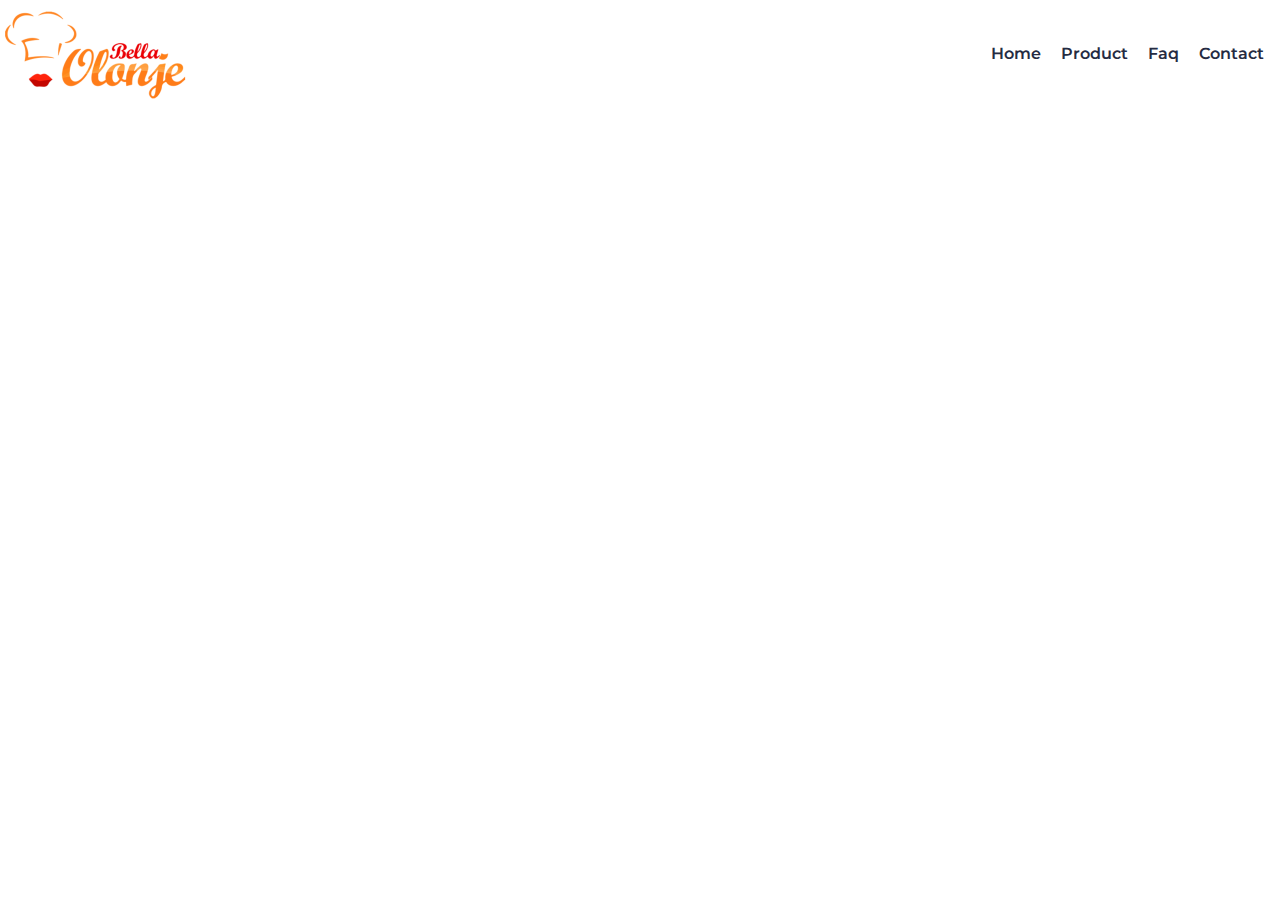
==== contact.html @ 81674218 "create contact page" ====
<!DOCTYPE html>
<html lang="en">
<head>
    <meta charset="UTF-8">
    <meta name="viewport" content="width=device-width, initial-scale=1.0">
    <title>Contact</title>
    <link  rel="stylesheet" href="css/main.css">

    <!-- fonts -->
    <link rel="preconnect" href="https://fonts.googleapis.com">
    <link rel="preconnect" href="https://fonts.gstatic.com" crossorigin>
    <link href="https://fonts.googleapis.com/css2?family=Montserrat:ital,wght@0,100..900;1,100..900&display=swap"
        rel="stylesheet">
</head>
<body>

    <div class="container">
        <header class="navdiv">
            <!-- nav logo -->
            <div class="logo-container">
                <img src='images/logo.png' alt="logo" class="logo" />
            </div>

            <!-- word items nav -->
            <ul>
                <li class="not-burger"><a href="#home">Home</a></li>
                <li class="not-burger"><a href="#product">Product</a></li>
                <li class="not-burger"><a href="#faq">Faq</a></li>
                <li class="not-burger"><a href="contact.html">Contact</a></li>
                <li class="burger"><a href="#burger">&#9776;</a></li>
            </ul>

        </header>

    </div>
    
</body>
</html>
---- css/main.css ----
/* -------------- */

/* MOBILE WEBSITE STYLES */

/* -------------- */

/* -------------- */

/* MAIN STYLES */

/* -------------- */

/* colour variables */
body {
    --color1: #000000;
    --color2: #ffffff;
    --color3: #737373;
    --colorH2: #252B42;
    --color4: #FA4A0C;
    --color5: #E4E4E4;
    --color6: #BDBDBD;
    --color7: #FAFAFA;
    --color8: #F6F6F6;
}

/* buttons font */
button {
    font-family: "Montserrat", sans-serif;
}

/* text styling for body*/
body {
    text-align: center;
    margin: 0 auto;
}

/* font for website */
html {
    font-family: "Montserrat", sans-serif;
    font-optical-sizing: auto;
    box-sizing: border-box;
}

/* font styling for the h and p (sizing and colour) */
h1 {
    font-size: 16px;
    font-weight: bold;
    color: var(--color3);
}

h2 {
    font-size: 40px;
    font-weight: bold;
    color: var(--colorH2);
}

h4 {
    font-size: 24px;
    font-weight: 500;
    color: var(--color3)
}

h1, h2, h3, h4, h5, p {
    margin: 0.2em 0 0.5em;
}

/* ------------------- */

/* BODY STYLING */

/* ------------------- */

/* space on top of card */
.foodapp {
    padding-top: 2em;
}

/* background colour to content */
.content {
    background-color: var(--color7);
}

/* add spacing in body lines */
body {
    line-height: 1.4;
}

/* button styling */
.appstore, .playstore {
    font-size: 24px;
    font-weight: bold;
    color: var(--color4);
    background-color: var(--color2);
    border-color: var(--color4);
    border-radius: 30px;
    width: 236px;
    height: 68px;
    border-style: solid;
}

/* display buttons on top of each other */
.playstore,
.appstore {
    display: block;
    width: 200px;
    margin: 0.8em auto;
}

/* change colour on hover */
.playstore:hover,
.appstore:hover {
    color: var(--color2);
    background-color: var(--color4);
    transition: color 0.3s;
    transition: background-color 0.3s;
}

/* first couple of images styling */
.appimages {
    display: flex;
    justify-content: center;
    padding: 3em;
}

/* first phone styling to be on top of left image and slightly higher */
.phoneone {
    margin-right: -20px;
    z-index: 1;
    margin-bottom: 50px;
}

/* second phone styling to be lower while keeping same image size */
.phonetwo {
    top: 50px;
    margin-top: 50px;
}

/* how the app works styling */
.app-works p {
    font-size: 24px;
    font-weight: 600;
    color: var(--color1);
    padding-bottom: 2em;
}

/* horizontal line styling */
.app-works hr {
    border-color: var(--color5);
    border-width: 1.5px;
    border-style: solid;
}

/* -------------- */

/* CARDS STYLING */

/* -------------- */

/* spacing and colour for h3 */
.card h3 {
    color: var(--color4);
    padding: 2em;
}

/* spacing for h4 */
.card h4 {
    margin-top: 2em;
}

/* center images */
.card img {
    justify-content: center;
}

/* add spacing from the left and right for all cards */
.card {
    margin: 1em;
}

/* -------------- */

/* NAV STYLING */

/* -------------- */

/* remove text decoration for items */
*{
    text-decoration: none;
}

/* resize logo */
.logo img{
    height: 51px;
}

/* add padding to whole nav */
.main-nav{
    padding-right: 15px;
    padding-left: 15px;
}

/* display flex to nav container items and center */
.navdiv{
    display: flex; 
    align-items: center; 
    justify-content: space-between;
}

/* removing styling to li and place inline */
li{
    list-style: none; 
    display: inline-block;
}

/* styling for words in nav*/
li a{
    color: var(--colorH2);
    margin-right: 1em;
    transition: color 0.3s;
    font-weight: 600;
}

/* remove icon for hamburger menu */
.burger{
    display: none;
}

/* hover styling for nav items */
li a:hover {
    color: var(--color4);
}

/* display hamburger icon for mobile layout */
@media(max-width: 600px) {
    .burger{
        display: block;
    }
    .not-burger {
        display: none;
    }
}

/* --------------------------- */

/* DOWNLOAD THE APP NOW SECTION*/

/* ----------------------------- */

/* hiding the website download section */
.desktop-download {
    display: none;
}

/* download the app now section */
.mobile-download {
    background-color: var(--colorH2);
    padding-top: 6em;
    padding-bottom: 6em;
    margin-top: 4em;
}

/* change font color */
.mobile-download h2 {
    color: var(--color2);
}

.mobile-download h4 {
    color: var(--color6);
}

/* styling buttons for buynow and tryfree */
.buynow{
    font-size: 16px;
    font-weight: bold;
    color: var(--color2);
    background-color: transparent;
    border-color: var(--color2);
    border-radius: 10px;
    width: 125px;
    height: 64px;
    border-style: solid;
    margin-right: 10px;
}

.tryfree {
    font-size: 16px;
    font-weight: bold;
    color: var(--color2);
    background-color: transparent;
    border-color: var(--color2);
    border-radius: 10px;
    width: 170px;
    height: 64px;
    border-style: solid;
}

/* display buttons side by side */
.buynow,.tryfree {
    display: inline-block;
    vertical-align: top;
}

/* button hover effect */
.buynow:hover,.tryfree:hover {
    border: none;
    background-color: var(--color4);
    transition: border 0.3s;
    transition: background-color 0.3s;
}

/* ------------------- */

/* footer section */

/* ------------------- */

/* hide desktop footer */
.desktop-footer {
    display: none;
}

/* mobile footer styling */
.mobile-footer {
    padding: 2.5em;
}

/* -------------- */

/* DESKTOP STYLES */

/* -------------- */

@media screen and (min-width:600px) {
    /* change background colour */
    .content {
        background-color: var(--color2);
    }

    /* add background image */
    .background {
        background-image: url(../images/background.png);
        background-position: center;
        background-size: cover;
        padding-bottom: 10em;
        height: auto;
    }
    
    /* food app fonts resizing for desktop, and spacing */
    h1 {
        font-size: 24px;
        color: var(--color8);
    }

    .foodapp h2 {
        font-size: 58px;
        color: var(--color2);
        margin-right: 2em;
        margin-left: 2em;
    }

    .foodapp h4 {
        color: var(--color8);
        font-size: 24px;
    }

    /* redesign buttons */
    .playstore, .appstore {
        background-color: transparent;
        border-color: var(--color2);
        color: var(--color2);
        width: 236px;
        height: 68px;
    }

    /* button hover effect */
    .playstore:hover, .appstore:hover {
        border: none;
    }

    /* reformat placement of buttons*/
    .playstore, .appstore {
        display: inline-block;
        margin-right: 1em;
    }

    /* translate first couple of images up */
    .appimages {
        transform: translateY(-200px);
        padding-bottom: 0;
    }

    /* move horizontal line about "how the app works" */
    .app-works {
        display: flex;
        flex-direction: column;
    }

    /* reformat horizontal line */
    .app-works hr {
        order: -1;
        width: 884px;
    }

    /* redesign "how the app works" */
    .app-works p {
        font-size: 44px;
        padding-top: 1em;
    }

    /* formatting cards */

    .cards-container {
        display: flex;
        justify-content: center;
        align-items: center;
        flex-wrap: wrap;
    }
    
    /* flex */
    .card {
        display: flex;
        margin: 1em;
        flex-direction: row;
    }

    .accountwords, .checkoutwords {
        display: flex;
        flex-direction: column;
        text-align: left;
        justify-content: center;
        width: 50%;
    }

    .accountphone, .checkoutphone {
        order: -1;
        width: 50%;
    }

    .accountwords h3, .checkoutwords h3 {
        padding-left: 0;
    }

    /* explore */
    .shoppingwords {
        display: flex;
        flex-direction: column;
        text-align: left;
        justify-content: center;
        width: 50%;
    }

    .shoppingphone {
        width: 50%;
    }

    .shoppingwords h3 {
        padding-left: 0;
    }

    .mobile-download {
        display: none;
    }

    .desktop-download{
        display: block;
    }

    .desktop-download h2, h4 {
        color: var(--color2);
    }

    .background-footer {
        background-image: url(../images/background-two.png);
        background-position: center;
        background-size: cover;
        padding: 10em;
        margin-top: 8em;
        height: auto;
    }

    .playstore-download {
        font-size: 16px;
        font-weight: bold;
        color: var(--color2);
        background-color: transparent;
        border-color: var(--color2);
        border-radius: 10px;
        width: 125px;
        height: 64px;
        border-style: solid;
        margin-right: 10px;
        margin-top: 1em;
    }

    .appstore-download{
        font-size: 16px;
        font-weight: bold;
        color: var(--color2);
        background-color: transparent;
        border-color: var(--color2);
        border-radius: 10px;
        width: 170px;
        height: 64px;
        border-style: solid;
        margin-top: 1em;
    }

    .playstore-download:hover,.appstore-download:hover {
        border: none;
        background-color: var(--color4);
        transition: border 0.3s;
        transition: background-color 0.3s;
    }

    .mobile-footer {
        display: none;
    }

    .desktop-footer {
        display: block;
    }

    .desktop-footer {
        display: flex;
        justify-content: space-between;
        align-items: center;
        padding: 3em;
        max-width: 70%;
        margin: auto;
    }
    
    .logofooter {
        margin-right: auto; /* Push the logo to the left */
    }
    
    .socials {
        display: flex;
        justify-content: center;
        align-items: center;
    }
    
    .socials img {
        margin: 0 5px; /* Adjust the margin between social icons */
    }
    
    .desktop-footer p {
        margin-left: auto;
    }


/* end of media query */
}
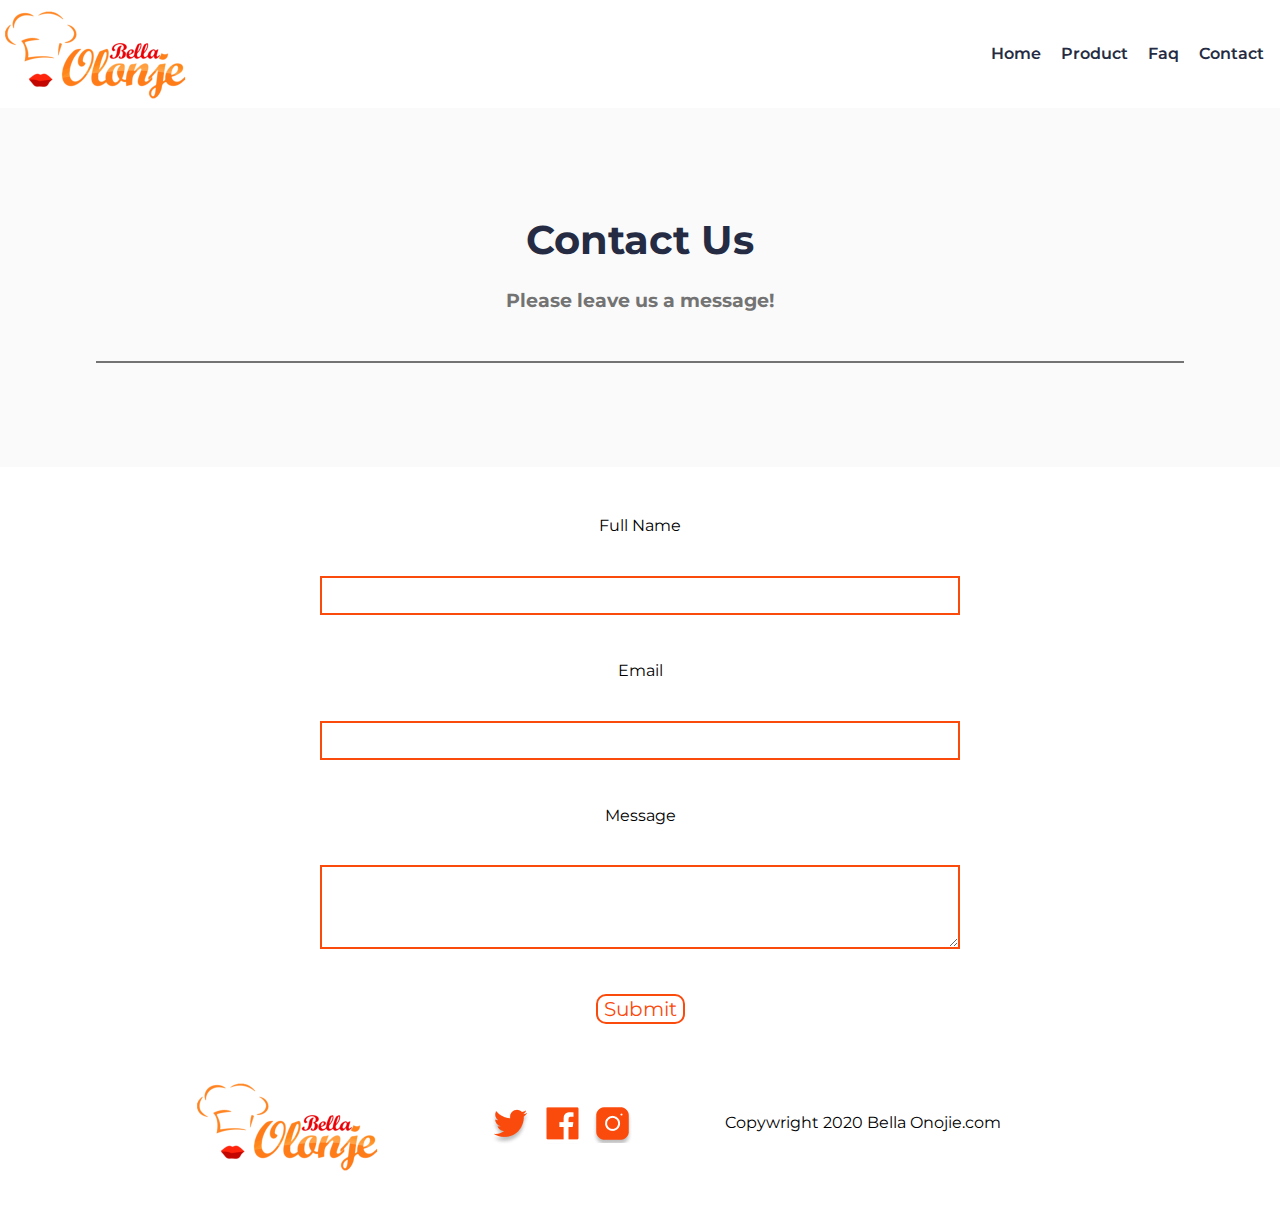
==== commit 4f081a63: "style contact page" ====
--- a/contact.html
+++ b/contact.html
@@ -1,10 +1,11 @@
 <!DOCTYPE html>
 <html lang="en">
+
 <head>
     <meta charset="UTF-8">
     <meta name="viewport" content="width=device-width, initial-scale=1.0">
     <title>Contact</title>
-    <link  rel="stylesheet" href="css/main.css">
+    <link rel="stylesheet" href="css/main.css">
 
     <!-- fonts -->
     <link rel="preconnect" href="https://fonts.googleapis.com">
@@ -12,6 +13,7 @@
     <link href="https://fonts.googleapis.com/css2?family=Montserrat:ital,wght@0,100..900;1,100..900&display=swap"
         rel="stylesheet">
 </head>
+
 <body>
 
     <div class="container">
@@ -23,7 +25,7 @@
 
             <!-- word items nav -->
             <ul>
-                <li class="not-burger"><a href="#home">Home</a></li>
+                <li class="not-burger"><a href="index.html">Home</a></li>
                 <li class="not-burger"><a href="#product">Product</a></li>
                 <li class="not-burger"><a href="#faq">Faq</a></li>
                 <li class="not-burger"><a href="contact.html">Contact</a></li>
@@ -32,7 +34,57 @@
 
         </header>
 
+        
+            <div class="contact-title">
+                <h2>Contact Us</h2>
+                <h3>Please leave us a message!</h3>
+                <hr>
+            </div>
+
+            <div class="contact-form">
+            <form action="/submit_form" method="POST" class="form-input">
+                <label for="fullname">Full Name</label><br>
+                <input type="text" id="fullname" name="fullname"><br><br>
+                
+                <label for="email">Email</label><br>
+                <input type="email" id="email" name="email"><br><br>
+                
+                <label for="message">Message</label><br>
+                <textarea id="message" name="message" rows="4" cols="50"></textarea><br><br>
+                
+                <input type="submit" value="Submit">
+            </form>
+            </div>
+
+            <footer class="footer">
+                <!-- mobile footer -->
+                <div class="mobile-footer" id="mobile-footer">
+                    <img src="images/twitter.png" alt="twitter" class="twitter">
+                    <img src="images/facebook.png" alt="facebook" class="facebook">
+                    <img src="images/linkedin.png" alt="linkedin" class="linkedin">
+                    <p>Just type what's on your mind and we'll</p>
+                </div>
+    
+                <!-- desktop footer -->
+                
+                <div class="desktop-footer" id="desktop-footer">
+                    <img src="images/logo.png" alt="logofooter" class="logofooter">
+                    
+                    <div class="socials">
+                    <img src="images/twitter.png" alt="twitter" class="twitter">
+                    <img src="images/facebook.png" alt="facebook" class="facebook">
+                    <img src="images/instragram.png" alt="instragram" class="instagram">
+                    </div>
+                    
+                    <p>Copywright 2020 Bella Onojie.com</p>
+                </div>
+            
+    
+            </footer>
+
+
     </div>
-    
+
 </body>
+
 </html>--- a/css/main.css
+++ b/css/main.css
@@ -37,7 +37,6 @@
 /* font for website */
 html {
     font-family: "Montserrat", sans-serif;
-    font-optical-sizing: auto;
     box-sizing: border-box;
 }
 
@@ -324,6 +323,71 @@
     padding: 2.5em;
 }
 
+/* ------------------- */
+
+/* contact page */
+
+/* ------------------- */
+
+.contact-title {
+    background-color: var(--color7);
+    padding: 6em;
+    margin-bottom: 3em;
+}
+
+.form-input {
+    display: flex;
+    flex-direction: column;
+    align-items: center;
+}
+
+
+.form-input input[type="text"],
+.form-input input[type="email"],
+.form-input textarea {
+    width: 80%; 
+    box-sizing: border-box; 
+    padding: 10px;
+    border-color: var(--color4); 
+    border-style: solid;
+    border-width: 2px;
+}
+
+/* Adjust the spacing between form elements */
+.form-input label {
+    margin-bottom: 1em;
+}
+
+/* button styling */
+.form-input input[type="submit"]{
+    font-size: 20px;
+    color: var(--color4);
+    background-color: transparent;
+    border-color: var(--color4);
+    border-radius: 10px;
+    border-style: solid;
+    font-family: "Montserrat", sans-serif;
+}
+
+.form-input input[type="submit"]:hover {
+    color: var(--color2);
+    background-color: var(--color4);
+    transition: color 0.3s;
+    transition: background-color 0.3s;
+}
+
+.contact-title h3{
+    color: var(--color3);
+    padding-bottom: 2em;
+}
+
+/* styling the horizontal line */
+.contact-title hr{
+    border-color: var(--color3);
+    border-width: 1.5px;
+    border-style: solid;
+}
+
 /* -------------- */
 
 /* DESKTOP STYLES */
@@ -544,9 +608,14 @@
     }
     
     .desktop-footer p {
-        margin-left: auto;
-    }
-
+       margin: 0 auto;
+    }
+
+    .form-input input[type="text"],
+    .form-input input[type="email"],
+    .form-input textarea {
+        width: 50%; 
+}
 
 /* end of media query */
 }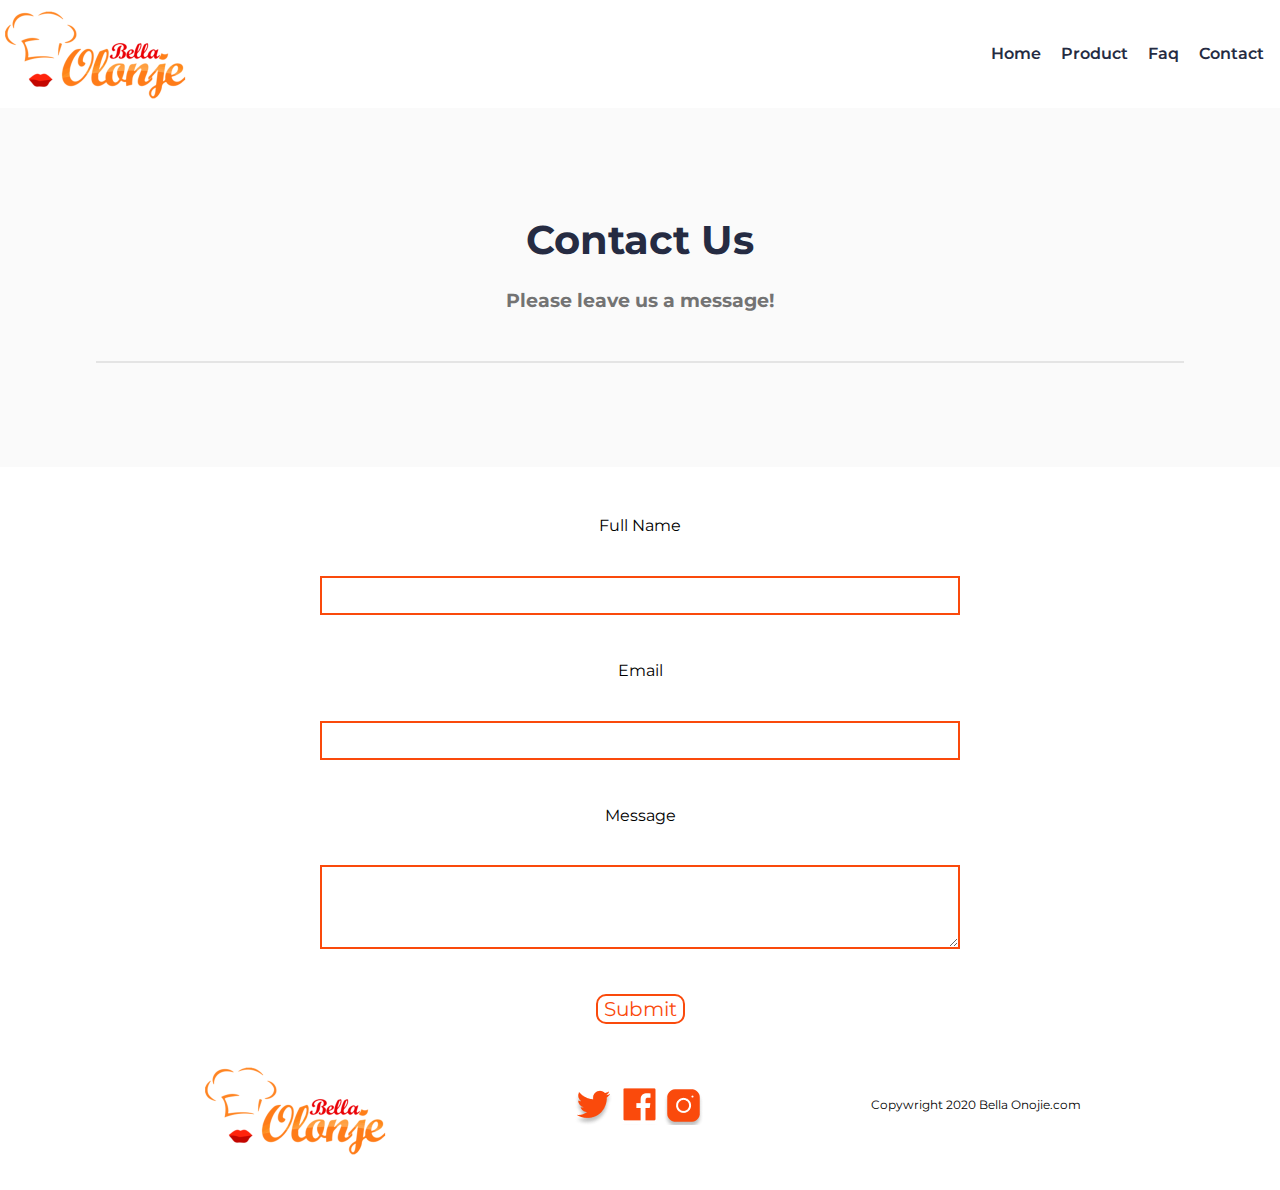
==== commit a532413f: "fix footer, sand href to logo" ====
--- a/contact.html
+++ b/contact.html
@@ -20,7 +20,9 @@
         <header class="navdiv">
             <!-- nav logo -->
             <div class="logo-container">
-                <img src='images/logo.png' alt="logo" class="logo" />
+                <a href="index.html">
+                <img src='images/logo.png' alt="logo" class="logo"/>
+                </a>
             </div>
 
             <!-- word items nav -->
--- a/css/main.css
+++ b/css/main.css
@@ -383,7 +383,7 @@
 
 /* styling the horizontal line */
 .contact-title hr{
-    border-color: var(--color3);
+    border-color: var(--color5);
     border-width: 1.5px;
     border-style: solid;
 }
@@ -580,35 +580,16 @@
         display: none;
     }
 
-    .desktop-footer {
-        display: block;
-    }
-
+    /* desktop footer styling */
     .desktop-footer {
         display: flex;
-        justify-content: space-between;
+        justify-content: space-evenly;
         align-items: center;
-        padding: 3em;
-        max-width: 70%;
-        margin: auto;
-    }
-    
-    .logofooter {
-        margin-right: auto; /* Push the logo to the left */
-    }
-    
-    .socials {
-        display: flex;
-        justify-content: center;
-        align-items: center;
-    }
-    
-    .socials img {
-        margin: 0 5px; /* Adjust the margin between social icons */
+        padding: 2em;
     }
     
     .desktop-footer p {
-       margin: 0 auto;
+        font-size: 12px;
     }
 
     .form-input input[type="text"],
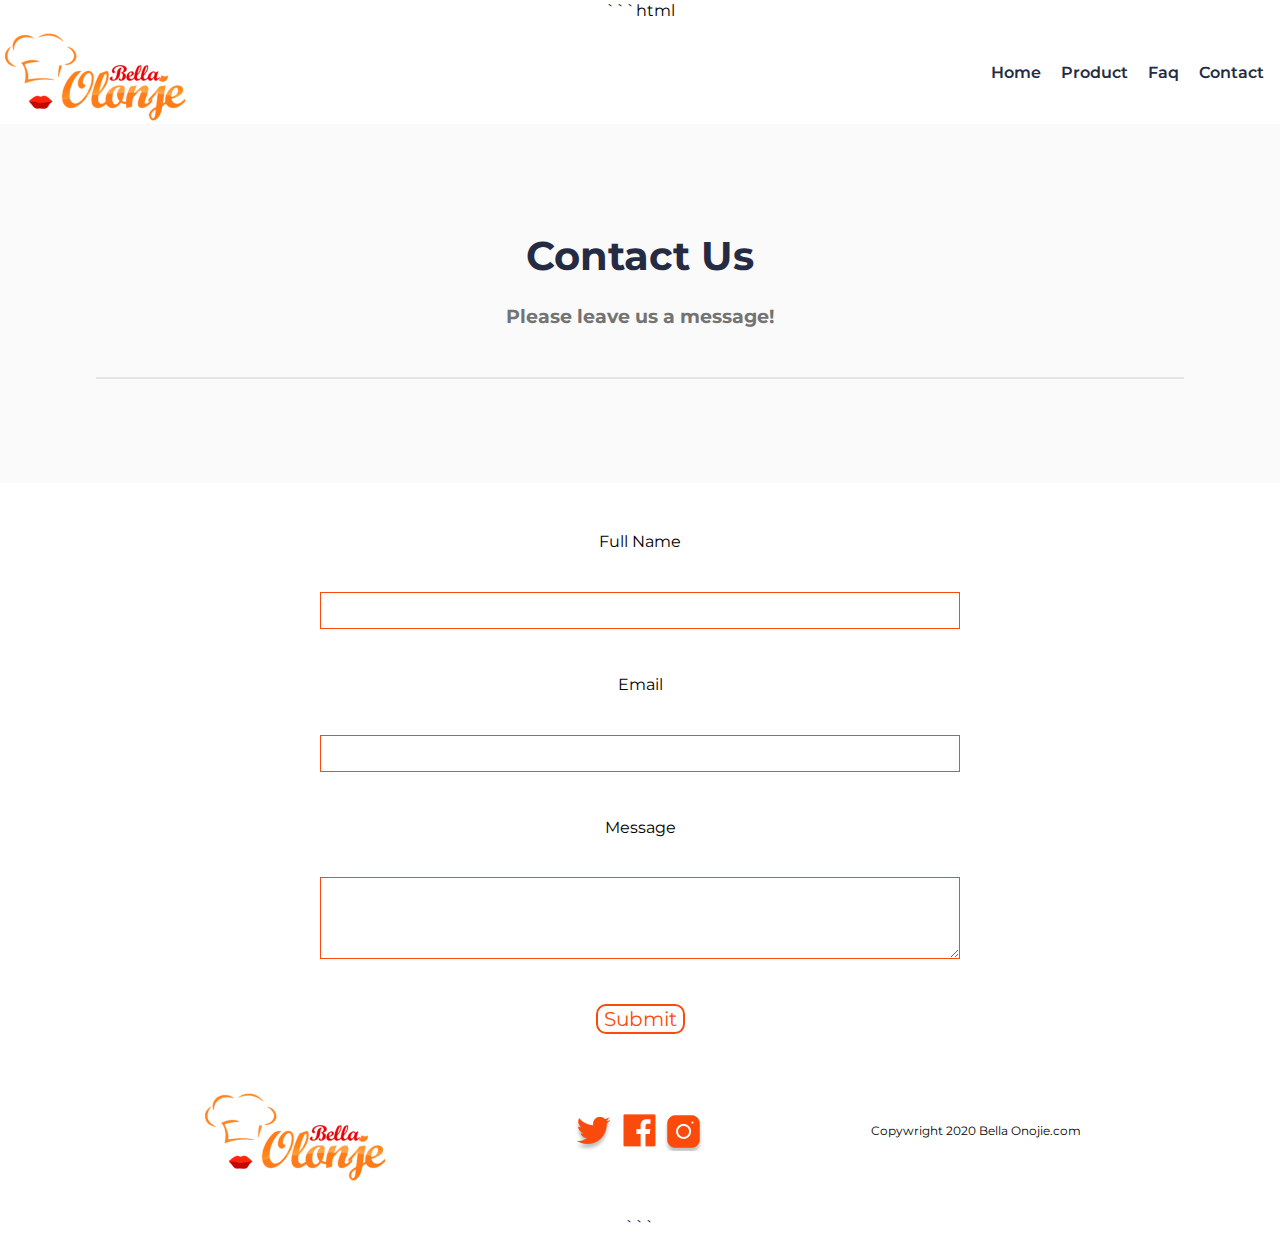
==== commit c3ecd334: "add images and comments to html" ====
--- a/contact.html
+++ b/contact.html
@@ -1,3 +1,4 @@
+```html
 <!DOCTYPE html>
 <html lang="en">
 
@@ -17,76 +18,93 @@
 <body>
 
     <div class="container">
+        <!-- Header Section -->
         <header class="navdiv">
+            <!-- Navigation -->
             <!-- nav logo -->
             <div class="logo-container">
+                <!-- Anchor tag to link to the homepage -->
                 <a href="index.html">
                 <img src='images/logo.png' alt="logo" class="logo"/>
                 </a>
             </div>
 
-            <!-- word items nav -->
+            <!-- List of navigation items -->
             <ul>
+                <!-- List items for navigation links -->
                 <li class="not-burger"><a href="index.html">Home</a></li>
-                <li class="not-burger"><a href="#product">Product</a></li>
+                <li class="not-burger"><a href="product.html">Product</a></li>
                 <li class="not-burger"><a href="#faq">Faq</a></li>
                 <li class="not-burger"><a href="contact.html">Contact</a></li>
                 <li class="burger"><a href="#burger">&#9776;</a></li>
             </ul>
-
         </header>
 
-        
+        <!-- Main Section -->
+        <div class="main">
+            <!-- Contact Title Section -->
             <div class="contact-title">
+                <!-- Title -->
                 <h2>Contact Us</h2>
+                <!-- Subtitle -->
                 <h3>Please leave us a message!</h3>
+                <!-- Horizontal line -->
                 <hr>
             </div>
 
+            <!-- Contact Form Section -->
             <div class="contact-form">
-            <form action="/submit_form" method="POST" class="form-input">
-                <label for="fullname">Full Name</label><br>
-                <input type="text" id="fullname" name="fullname"><br><br>
-                
-                <label for="email">Email</label><br>
-                <input type="email" id="email" name="email"><br><br>
-                
-                <label for="message">Message</label><br>
-                <textarea id="message" name="message" rows="4" cols="50"></textarea><br><br>
-                
-                <input type="submit" value="Submit">
-            </form>
+                <!-- Form for submitting contact information -->
+                <form action="/submit_form" method="POST" class="form-input">
+                    <!-- Full Name Input -->
+                    <label for="fullname">Full Name</label><br>
+                    <input type="text" id="fullname" name="fullname"><br><br>
+                    
+                    <!-- Email Input -->
+                    <label for="email">Email</label><br>
+                    <input type="email" id="email" name="email"><br><br>
+                    
+                    <!-- Message Input -->
+                    <label for="message">Message</label><br>
+                    <textarea id="message" name="message" rows="4" cols="50"></textarea><br><br>
+                    
+                    <!-- Submit Button -->
+                    <input type="submit" value="Submit">
+                </form>
+            </div>
+        </div>
+
+        <!-- Footer Section -->
+        <footer class="footer">
+            <!-- Mobile Footer -->
+            <div class="mobile-footer" id="mobile-footer">
+                <!-- Social Media Icons -->
+                <img src="images/twitter.png" alt="twitter" class="twitter">
+                <img src="images/facebook.png" alt="facebook" class="facebook">
+                <img src="images/linkedin.png" alt="linkedin" class="linkedin">
+                <!-- Additional Text -->
+                <p>Just type what's on your mind and we'll</p>
             </div>
 
-            <footer class="footer">
-                <!-- mobile footer -->
-                <div class="mobile-footer" id="mobile-footer">
-                    <img src="images/twitter.png" alt="twitter" class="twitter">
-                    <img src="images/facebook.png" alt="facebook" class="facebook">
-                    <img src="images/linkedin.png" alt="linkedin" class="linkedin">
-                    <p>Just type what's on your mind and we'll</p>
-                </div>
-    
-                <!-- desktop footer -->
+            <!-- Desktop Footer -->
+            <div class="desktop-footer" id="desktop-footer">
+                <!-- Footer Logo -->
+                <img src="images/logo.png" alt="logofooter" class="logofooter">
                 
-                <div class="desktop-footer" id="desktop-footer">
-                    <img src="images/logo.png" alt="logofooter" class="logofooter">
-                    
-                    <div class="socials">
+                <!-- Social Media Icons -->
+                <div class="socials">
                     <img src="images/twitter.png" alt="twitter" class="twitter">
                     <img src="images/facebook.png" alt="facebook" class="facebook">
                     <img src="images/instragram.png" alt="instragram" class="instagram">
-                    </div>
-                    
-                    <p>Copywright 2020 Bella Onojie.com</p>
                 </div>
-            
-    
-            </footer>
-
-
+                
+                <!-- Copywright Information -->
+                <p>Copywright 2020 Bella Onojie.com</p>
+            </div>
+        </footer>
     </div>
 
 </body>
 
-</html>+</html>
+```--- a/css/main.css
+++ b/css/main.css
@@ -59,7 +59,12 @@
     color: var(--color3)
 }
 
-h1, h2, h3, h4, h5, p {
+h1,
+h2,
+h3,
+h4,
+h5,
+p {
     margin: 0.2em 0 0.5em;
 }
 
@@ -85,7 +90,8 @@
 }
 
 /* button styling */
-.appstore, .playstore {
+.appstore,
+.playstore {
     font-size: 24px;
     font-weight: bold;
     color: var(--color4);
@@ -183,36 +189,36 @@
 /* -------------- */
 
 /* remove text decoration for items */
-*{
+* {
     text-decoration: none;
 }
 
 /* resize logo */
-.logo img{
+.logo img {
     height: 51px;
 }
 
 /* add padding to whole nav */
-.main-nav{
+.main-nav {
     padding-right: 15px;
     padding-left: 15px;
 }
 
 /* display flex to nav container items and center */
-.navdiv{
-    display: flex; 
-    align-items: center; 
+.navdiv {
+    display: flex;
+    align-items: center;
     justify-content: space-between;
 }
 
 /* removing styling to li and place inline */
-li{
-    list-style: none; 
+li {
+    list-style: none;
     display: inline-block;
 }
 
 /* styling for words in nav*/
-li a{
+li a {
     color: var(--colorH2);
     margin-right: 1em;
     transition: color 0.3s;
@@ -220,7 +226,7 @@
 }
 
 /* remove icon for hamburger menu */
-.burger{
+.burger {
     display: none;
 }
 
@@ -231,9 +237,10 @@
 
 /* display hamburger icon for mobile layout */
 @media(max-width: 600px) {
-    .burger{
+    .burger {
         display: block;
     }
+
     .not-burger {
         display: none;
     }
@@ -268,7 +275,7 @@
 }
 
 /* styling buttons for buynow and tryfree */
-.buynow{
+.buynow {
     font-size: 16px;
     font-weight: bold;
     color: var(--color2);
@@ -294,13 +301,15 @@
 }
 
 /* display buttons side by side */
-.buynow,.tryfree {
+.buynow,
+.tryfree {
     display: inline-block;
     vertical-align: top;
 }
 
 /* button hover effect */
-.buynow:hover,.tryfree:hover {
+.buynow:hover,
+.tryfree:hover {
     border: none;
     background-color: var(--color4);
     transition: border 0.3s;
@@ -345,12 +354,12 @@
 .form-input input[type="text"],
 .form-input input[type="email"],
 .form-input textarea {
-    width: 80%; 
-    box-sizing: border-box; 
+    width: 80%;
+    box-sizing: border-box;
     padding: 10px;
-    border-color: var(--color4); 
+    border-color: var(--color4);
     border-style: solid;
-    border-width: 2px;
+    border-width: 1px;
 }
 
 /* Adjust the spacing between form elements */
@@ -359,7 +368,7 @@
 }
 
 /* button styling */
-.form-input input[type="submit"]{
+.form-input input[type="submit"] {
     font-size: 20px;
     color: var(--color4);
     background-color: transparent;
@@ -376,18 +385,80 @@
     transition: background-color 0.3s;
 }
 
-.contact-title h3{
+.contact-title h3 {
     color: var(--color3);
     padding-bottom: 2em;
 }
 
 /* styling the horizontal line */
-.contact-title hr{
+.contact-title hr {
     border-color: var(--color5);
     border-width: 1.5px;
     border-style: solid;
 }
 
+/* button animation styling */
+
+/* button hover effect to get bigger */
+.appstore:hover,
+.playstore:hover,
+.buynow:hover,
+.tryfree:hover,
+.playstore-download:hover,
+.appstore-download:hover,
+.read-more:hover {
+    transform: scale(1.1);
+}
+
+/* active effevt to scale down*/
+.appstore:active,
+.playstore:active,
+.buynow:active,
+.tryfree:active,
+.playstore-download:active,
+.appstore-download:active,
+.read-more:active {
+    transform: scale(0.9);
+    transition-duration: 0.1s;
+}
+
+/* product page */
+
+/* card styling */
+.product-cards {
+    display: flex;
+    justify-content: center;
+    align-items: center;
+    flex-direction: column;
+    row-gap: 2em;
+}
+
+.product-card {
+    width: 60%;
+    background-color: var(--color7);
+    border-radius: 10px;
+    border: 1px solid var(--color4);
+    padding: 20px;
+}
+
+.product-card h2 {
+    font-size: 24px;
+}
+
+.read-more {
+    background-color: var(--color4);
+    color: #fff;
+    padding: 10px;
+    border-radius: 5px;
+    text-decoration: none;
+    display: inline-block;
+    transition: background-color 0.3s;
+}
+
+.read-more:hover {
+    background-color: var(--colorH2);
+}
+
 /* -------------- */
 
 /* DESKTOP STYLES */
@@ -395,6 +466,7 @@
 /* -------------- */
 
 @media screen and (min-width:600px) {
+
     /* change background colour */
     .content {
         background-color: var(--color2);
@@ -408,7 +480,7 @@
         padding-bottom: 10em;
         height: auto;
     }
-    
+
     /* food app fonts resizing for desktop, and spacing */
     h1 {
         font-size: 24px;
@@ -428,7 +500,8 @@
     }
 
     /* redesign buttons */
-    .playstore, .appstore {
+    .playstore,
+    .appstore {
         background-color: transparent;
         border-color: var(--color2);
         color: var(--color2);
@@ -437,12 +510,14 @@
     }
 
     /* button hover effect */
-    .playstore:hover, .appstore:hover {
+    .playstore:hover,
+    .appstore:hover {
         border: none;
     }
 
     /* reformat placement of buttons*/
-    .playstore, .appstore {
+    .playstore,
+    .appstore {
         display: inline-block;
         margin-right: 1em;
     }
@@ -479,15 +554,17 @@
         align-items: center;
         flex-wrap: wrap;
     }
-    
-    /* flex */
+
+    /* flexbox styling for cards */
     .card {
         display: flex;
         margin: 1em;
         flex-direction: row;
     }
 
-    .accountwords, .checkoutwords {
+    /* styling account and checkout words */
+    .accountwords,
+    .checkoutwords {
         display: flex;
         flex-direction: column;
         text-align: left;
@@ -495,16 +572,20 @@
         width: 50%;
     }
 
-    .accountphone, .checkoutphone {
+    /* styling account and checkout phone images */
+    .accountphone,
+    .checkoutphone {
         order: -1;
         width: 50%;
     }
 
-    .accountwords h3, .checkoutwords h3 {
+    /* resetting padding account and checkout words h3 */
+    .accountwords h3,
+    .checkoutwords h3 {
         padding-left: 0;
     }
 
-    /* explore */
+    /* styling shopping words */
     .shoppingwords {
         display: flex;
         flex-direction: column;
@@ -513,26 +594,33 @@
         width: 50%;
     }
 
+    /* styling shopping phone image */
     .shoppingphone {
         width: 50%;
     }
 
+    /* resetting padding shopping words h3 */
     .shoppingwords h3 {
         padding-left: 0;
     }
 
+    /* hide mobile download section */
     .mobile-download {
         display: none;
     }
 
-    .desktop-download{
+    /* show desktop download section */
+    .desktop-download {
         display: block;
     }
 
-    .desktop-download h2, h4 {
+    /* styling desktop download section */
+    .desktop-download h2,
+    h4 {
         color: var(--color2);
     }
 
+    /* styling background footer */
     .background-footer {
         background-image: url(../images/background-two.png);
         background-position: center;
@@ -542,6 +630,7 @@
         height: auto;
     }
 
+    /* styling download buttons */
     .playstore-download {
         font-size: 16px;
         font-weight: bold;
@@ -556,7 +645,7 @@
         margin-top: 1em;
     }
 
-    .appstore-download{
+    .appstore-download {
         font-size: 16px;
         font-weight: bold;
         color: var(--color2);
@@ -569,34 +658,73 @@
         margin-top: 1em;
     }
 
-    .playstore-download:hover,.appstore-download:hover {
+    /* hover effect on download buttons */
+    .playstore-download:hover,
+    .appstore-download:hover {
         border: none;
         background-color: var(--color4);
         transition: border 0.3s;
         transition: background-color 0.3s;
     }
 
+    /* Hide mobile footer */
     .mobile-footer {
         display: none;
     }
 
-    /* desktop footer styling */
+    /* Styling desktop footer */
     .desktop-footer {
         display: flex;
         justify-content: space-evenly;
         align-items: center;
         padding: 2em;
     }
-    
+
+    /* paragraphs in desktop footer */
     .desktop-footer p {
         font-size: 12px;
     }
 
+    /* styling form inputs in contact page */
     .form-input input[type="text"],
     .form-input input[type="email"],
     .form-input textarea {
-        width: 50%; 
-}
-
-/* end of media query */
+        width: 50%;
+    }
+
+    /* products page styling */
+    .product-cards {
+        display: flex;
+        justify-content: center;
+        flex-direction: row;
+        justify-content: space-around;
+        padding: 3em;
+    }
+
+    .product-card {
+        margin: 1em;
+    }
+
+    /* card phone animations */
+    @keyframes hovering {
+        0% {
+            transform: scale(1);
+        }
+
+        50% {
+            transform: scale(1.1);
+        }
+
+        100% {
+            transform: scale(1);
+        }
+    }
+
+    .phone-three,
+    .phone-four,
+    .phone-five {
+        animation: hovering 3s infinite;
+    }
+
+    /* end of media query */
 }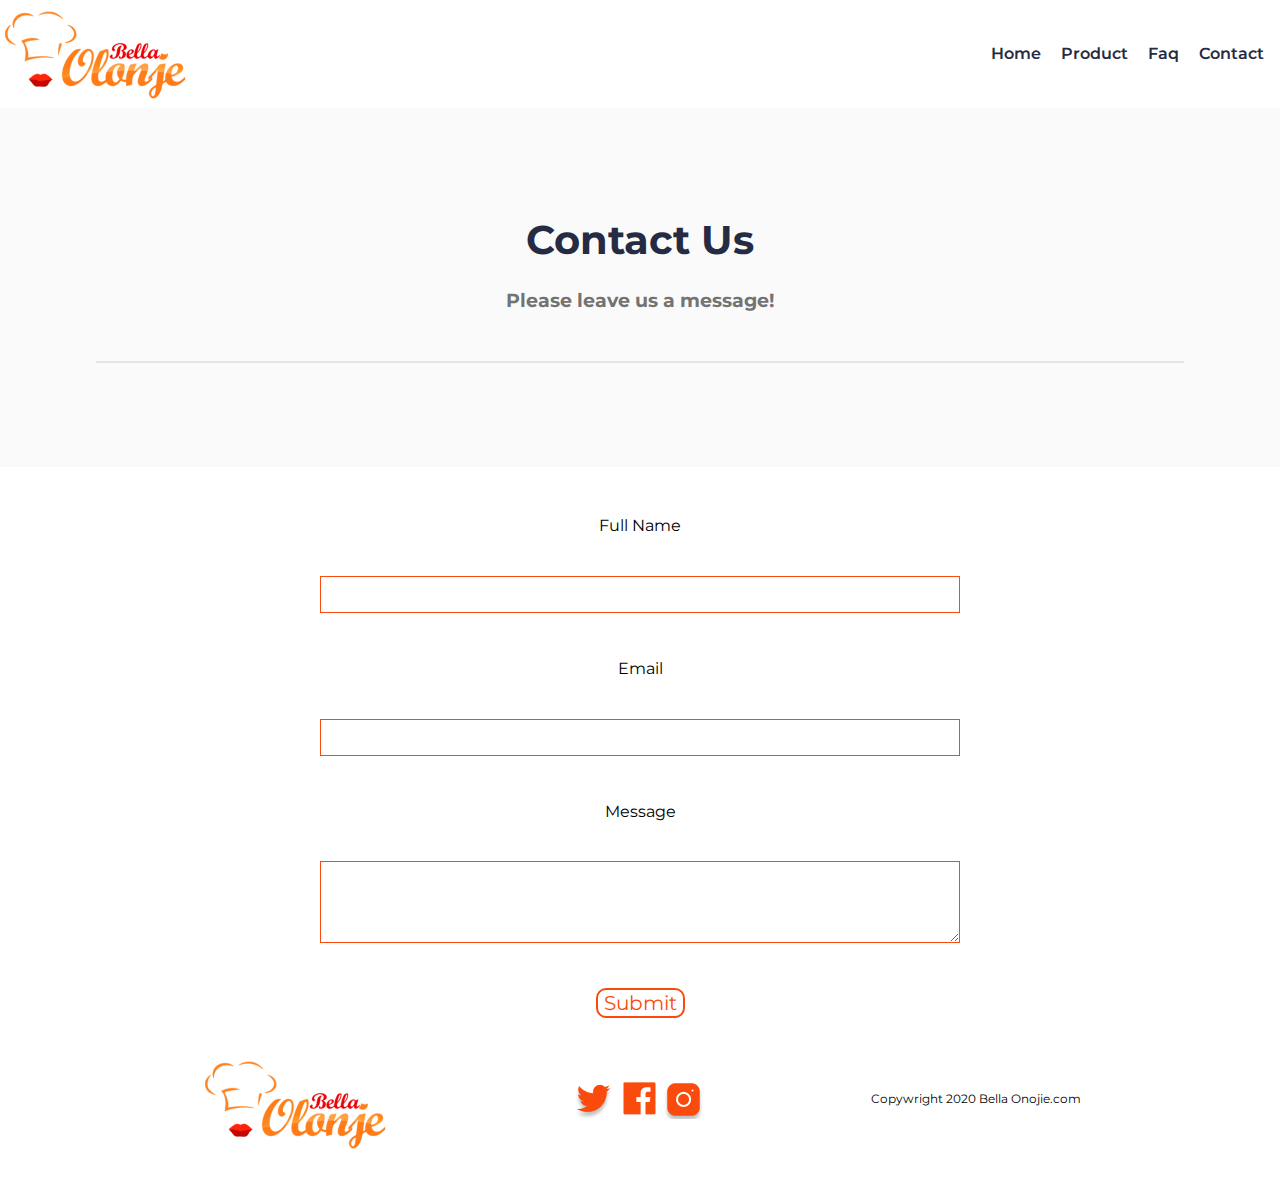
==== commit 812fb1d4: "add aria roles" ====
--- a/contact.html
+++ b/contact.html
@@ -1,4 +1,3 @@
-```html
 <!DOCTYPE html>
 <html lang="en">
 
@@ -19,29 +18,31 @@
 
     <div class="container">
         <!-- Header Section -->
-        <header class="navdiv">
+        <header class="navdiv" role="banner">
             <!-- Navigation -->
             <!-- nav logo -->
             <div class="logo-container">
                 <!-- Anchor tag to link to the homepage -->
                 <a href="index.html">
-                <img src='images/logo.png' alt="logo" class="logo"/>
+                <img src='images/logo.png' alt="logo" class="logo" aria-label="Home">
                 </a>
             </div>
 
             <!-- List of navigation items -->
-            <ul>
+            <nav role="navigation">
                 <!-- List items for navigation links -->
-                <li class="not-burger"><a href="index.html">Home</a></li>
-                <li class="not-burger"><a href="product.html">Product</a></li>
-                <li class="not-burger"><a href="#faq">Faq</a></li>
-                <li class="not-burger"><a href="contact.html">Contact</a></li>
-                <li class="burger"><a href="#burger">&#9776;</a></li>
-            </ul>
+                <ul>
+                    <li class="not-burger"><a href="index.html" aria-label="Go to Home Page">Home</a></li>
+                    <li class="not-burger"><a href="product.html" aria-label="Go to Product Page">Product</a></li>
+                    <li class="not-burger"><a href="#faq" aria-label="Go to FAQ Section">Faq</a></li>
+                    <li class="not-burger"><a href="contact.html" aria-label="Go to Contact Page">Contact</a></li>
+                    <li class="burger"><a href="#burger" aria-label="Toggle Menu">&#9776;</a></li>
+                </ul>
+            </nav>
         </header>
 
         <!-- Main Section -->
-        <div class="main">
+        <div class="main" role="main">
             <!-- Contact Title Section -->
             <div class="contact-title">
                 <!-- Title -->
@@ -58,30 +59,30 @@
                 <form action="/submit_form" method="POST" class="form-input">
                     <!-- Full Name Input -->
                     <label for="fullname">Full Name</label><br>
-                    <input type="text" id="fullname" name="fullname"><br><br>
+                    <input type="text" id="fullname" name="fullname" aria-label="Full Name"><br><br>
                     
                     <!-- Email Input -->
                     <label for="email">Email</label><br>
-                    <input type="email" id="email" name="email"><br><br>
+                    <input type="email" id="email" name="email" aria-label="Email"><br><br>
                     
                     <!-- Message Input -->
                     <label for="message">Message</label><br>
-                    <textarea id="message" name="message" rows="4" cols="50"></textarea><br><br>
+                    <textarea id="message" name="message" rows="4" cols="50" aria-label="Message"></textarea><br><br>
                     
                     <!-- Submit Button -->
-                    <input type="submit" value="Submit">
+                    <input type="submit" value="Submit" aria-label="Submit Form">
                 </form>
             </div>
         </div>
 
         <!-- Footer Section -->
-        <footer class="footer">
+        <footer class="footer" role="contentinfo">
             <!-- Mobile Footer -->
             <div class="mobile-footer" id="mobile-footer">
                 <!-- Social Media Icons -->
-                <img src="images/twitter.png" alt="twitter" class="twitter">
-                <img src="images/facebook.png" alt="facebook" class="facebook">
-                <img src="images/linkedin.png" alt="linkedin" class="linkedin">
+                <img src="images/twitter.png" alt="twitter" class="twitter" aria-label="Twitter">
+                <img src="images/facebook.png" alt="facebook" class="facebook" aria-label="Facebook">
+                <img src="images/linkedin.png" alt="linkedin" class="linkedin" aria-label="LinkedIn">
                 <!-- Additional Text -->
                 <p>Just type what's on your mind and we'll</p>
             </div>
@@ -89,13 +90,13 @@
             <!-- Desktop Footer -->
             <div class="desktop-footer" id="desktop-footer">
                 <!-- Footer Logo -->
-                <img src="images/logo.png" alt="logofooter" class="logofooter">
+                <img src="images/logo.png" alt="logofooter" class="logofooter" aria-label="Footer Logo">
                 
                 <!-- Social Media Icons -->
                 <div class="socials">
-                    <img src="images/twitter.png" alt="twitter" class="twitter">
-                    <img src="images/facebook.png" alt="facebook" class="facebook">
-                    <img src="images/instragram.png" alt="instragram" class="instagram">
+                    <img src="images/twitter.png" alt="twitter" class="twitter" aria-label="Twitter">
+                    <img src="images/facebook.png" alt="facebook" class="facebook" aria-label="Facebook">
+                    <img src="images/instragram.png" alt="instragram" class="instagram" aria-label="Instagram">
                 </div>
                 
                 <!-- Copywright Information -->
@@ -107,4 +108,3 @@
 </body>
 
 </html>
-```